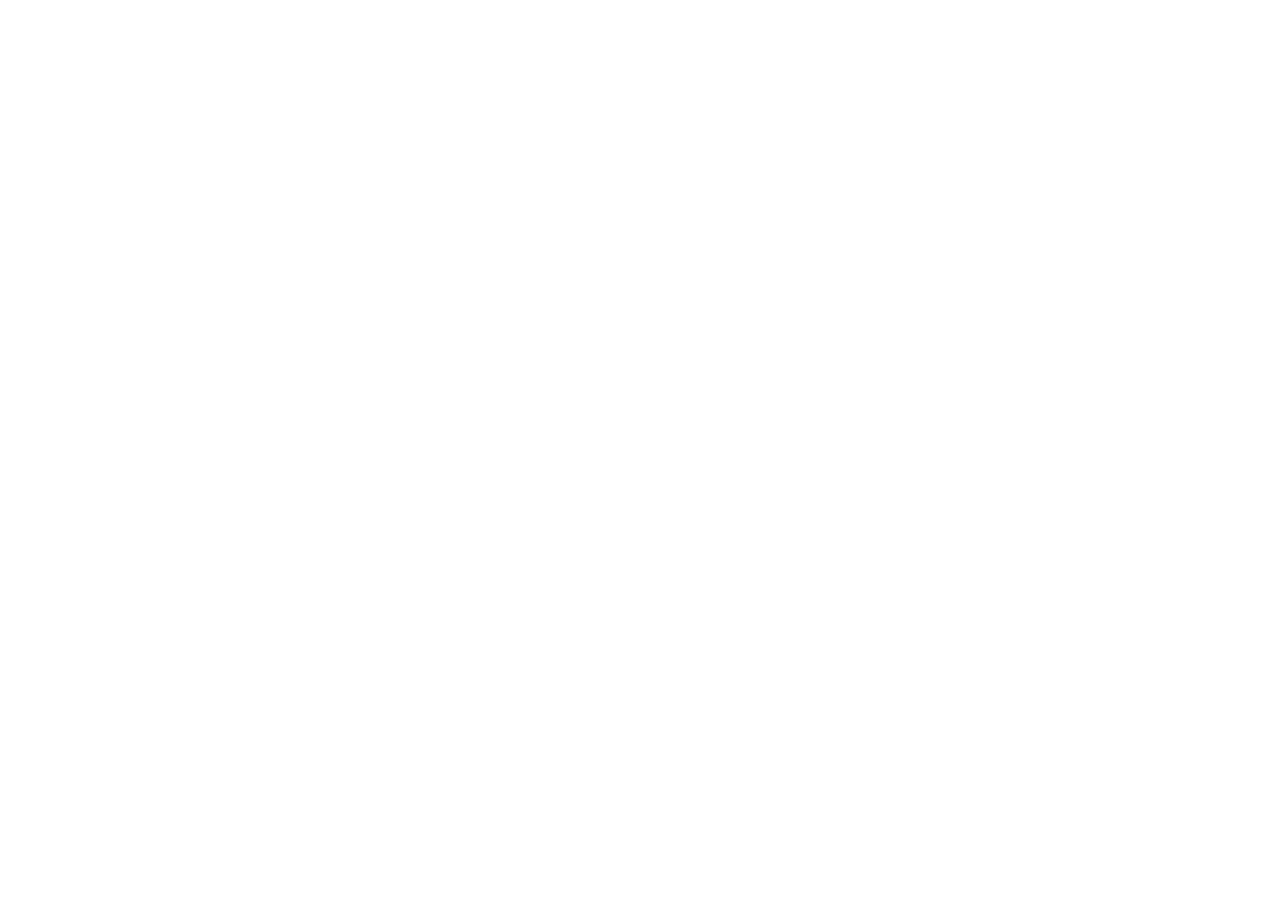
==== module2-solution/index.html @ a28f5570 "Creation of index.html" ====
<!DOCTYPE html>
<html lang="en">
  <head>
    <meta charset="UTF-8" />
    <meta name="viewport" content="width=device-width, initial-scale=1.0" />
    <title>Document</title>
  </head>
  <body></body>
</html>
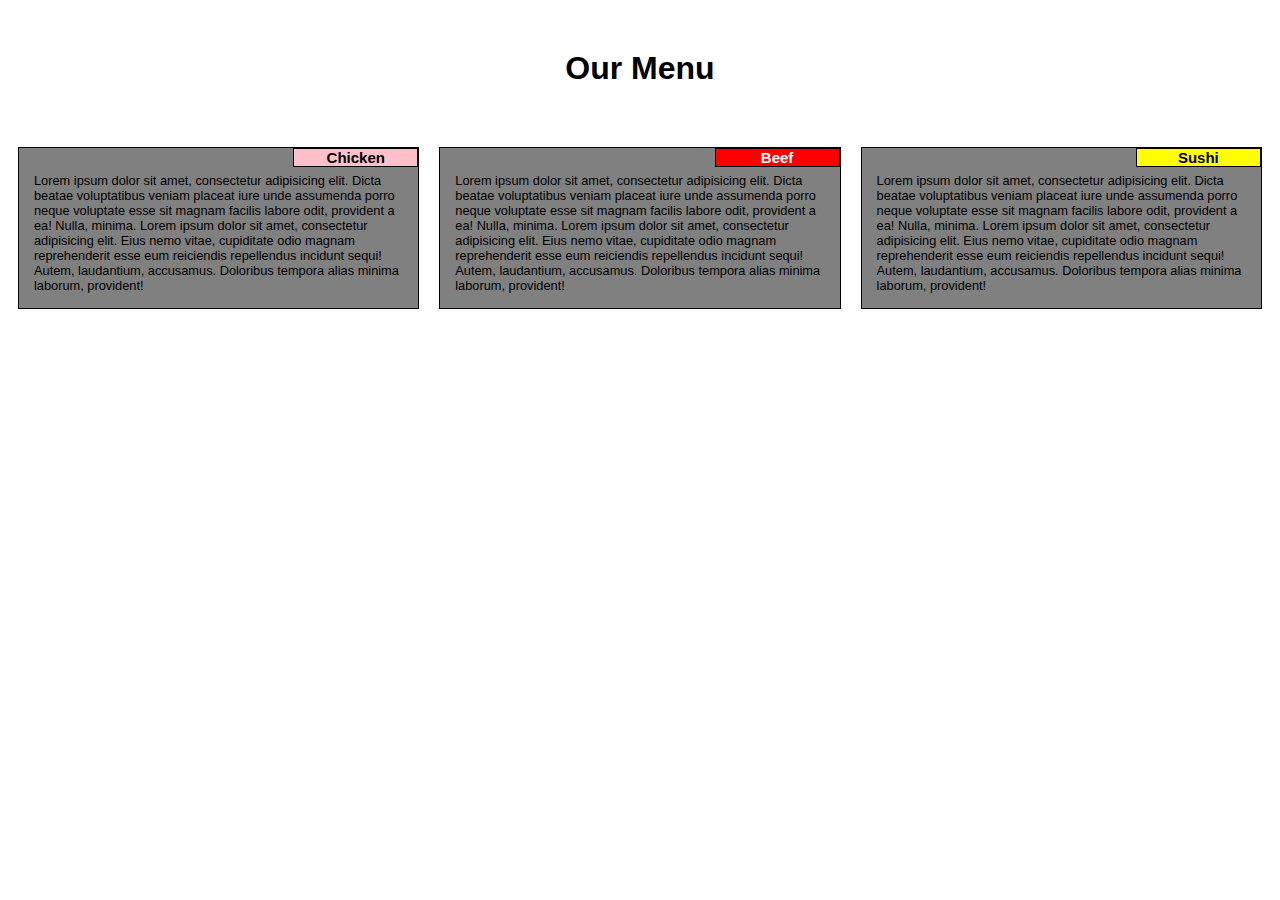
==== commit aa992f4a: "Final Solution." ====
--- a/module2-solution/index.html
+++ b/module2-solution/index.html
@@ -3,7 +3,54 @@
   <head>
     <meta charset="UTF-8" />
     <meta name="viewport" content="width=device-width, initial-scale=1.0" />
-    <title>Document</title>
+    <title>Module 2 Solution</title>
+    <link rel="stylesheet" href="css/styles.css" />
   </head>
-  <body></body>
+  <body>
+    <h1>Our Menu</h1>
+    <div class="row">
+      <div class="col-lg-4 col-md-6 col-sm-12">
+        <div class="box">
+          <div id="chicken" class="meal">Chicken</div>
+          <p>
+            Lorem ipsum dolor sit amet, consectetur adipisicing elit. Dicta
+            beatae voluptatibus veniam placeat iure unde assumenda porro neque
+            voluptate esse sit magnam facilis labore odit, provident a ea!
+            Nulla, minima. Lorem ipsum dolor sit amet, consectetur adipisicing
+            elit. Eius nemo vitae, cupiditate odio magnam reprehenderit esse eum
+            reiciendis repellendus incidunt sequi! Autem, laudantium, accusamus.
+            Doloribus tempora alias minima laborum, provident!
+          </p>
+        </div>
+      </div>
+      <div class="col-lg-4 col-md-6 col-sm-12">
+        <div class="box">
+          <div id="beef" class="meal">Beef</div>
+          <p>
+            Lorem ipsum dolor sit amet, consectetur adipisicing elit. Dicta
+            beatae voluptatibus veniam placeat iure unde assumenda porro neque
+            voluptate esse sit magnam facilis labore odit, provident a ea!
+            Nulla, minima. Lorem ipsum dolor sit amet, consectetur adipisicing
+            elit. Eius nemo vitae, cupiditate odio magnam reprehenderit esse eum
+            reiciendis repellendus incidunt sequi! Autem, laudantium, accusamus.
+            Doloribus tempora alias minima laborum, provident!
+          </p>
+        </div>
+      </div>
+      <div class="col-lg-4 col-md-12 col-sm-12">
+        <div class="box">
+          <div id="sushi" class="meal">Sushi</div>
+          <p>
+            Lorem ipsum dolor sit amet, consectetur adipisicing elit. Dicta
+            beatae voluptatibus veniam placeat iure unde assumenda porro neque
+            voluptate esse sit magnam facilis labore odit, provident a ea!
+            Nulla, minima. Lorem ipsum dolor sit amet, consectetur adipisicing
+            elit. Eius nemo vitae, cupiditate odio magnam reprehenderit esse eum
+            reiciendis repellendus incidunt sequi! Autem, laudantium, accusamus.
+            Doloribus tempora alias minima laborum, provident!
+          </p>
+        </div>
+      </div>
+    </div>
+  </body>
 </html>
--- a/module2-solution/css/styles.css
+++ b/module2-solution/css/styles.css
@@ -0,0 +1,222 @@
+* {
+  box-sizing: border-box;
+  font-family: "Lucida Sans", "Lucida Sans Regular", "Lucida Grande",
+    "Lucida Sans Unicode", Geneva, Verdana, sans-serif;
+}
+
+h1 {
+  text-align: center;
+  margin-bottom: 50px;
+  margin-top: 50px;
+}
+
+p {
+  margin: 15px;
+  padding-top: 10px;
+}
+.box {
+  color: black;
+  margin-left: auto;
+  margin-right: auto;
+  font-size: 80%;
+  border: black 1px solid;
+  width: 100%;
+  background-color: grey;
+}
+
+.meal {
+  border: 1px solid black;
+  width: 125px;
+  float: right;
+  text-align: center;
+  font-size: 15px;
+  font-weight: bold;
+}
+
+#chicken {
+  color: black;
+  background-color: pink;
+}
+
+#beef {
+  color: white;
+  background-color: red;
+}
+
+#sushi {
+  color: black;
+  background-color: yellow;
+}
+
+/* Simple Responsive Framework. */
+.row {
+  width: 100%;
+}
+
+/********** Large devices only **********/
+@media (min-width: 992px) {
+  .col-lg-1,
+  .col-lg-2,
+  .col-lg-3,
+  .col-lg-4,
+  .col-lg-5,
+  .col-lg-6,
+  .col-lg-7,
+  .col-lg-8,
+  .col-lg-9,
+  .col-lg-10,
+  .col-lg-11,
+  .col-lg-12 {
+    float: left;
+    height: 100%;
+    border: 10px solid white;
+  }
+  .col-lg-1 {
+    width: 8.33%;
+  }
+  .col-lg-2 {
+    width: 16.66%;
+  }
+  .col-lg-3 {
+    width: 25%;
+  }
+  .col-lg-4 {
+    width: 33.33%;
+  }
+  .col-lg-5 {
+    width: 41.66%;
+  }
+  .col-lg-6 {
+    width: 50%;
+  }
+  .col-lg-7 {
+    width: 58.33%;
+  }
+  .col-lg-8 {
+    width: 66.66%;
+  }
+  .col-lg-9 {
+    width: 74.99%;
+  }
+  .col-lg-10 {
+    width: 83.33%;
+  }
+  .col-lg-11 {
+    width: 91.66%;
+  }
+  .col-lg-12 {
+    width: 100%;
+  }
+}
+
+/********** Medium devices only **********/
+@media (min-width: 768px) and (max-width: 991px) {
+  .col-md-1,
+  .col-md-2,
+  .col-md-3,
+  .col-md-4,
+  .col-md-5,
+  .col-md-6,
+  .col-md-7,
+  .col-md-8,
+  .col-md-9,
+  .col-md-10,
+  .col-md-11,
+  .col-md-12 {
+    float: left;
+    border: 10px solid white;
+    height: 100%;
+  }
+  .col-md-1 {
+    width: 8.33%;
+  }
+  .col-md-2 {
+    width: 16.66%;
+  }
+  .col-md-3 {
+    width: 25%;
+  }
+  .col-md-4 {
+    width: 33.33%;
+  }
+  .col-md-5 {
+    width: 41.66%;
+  }
+  .col-md-6 {
+    width: 50%;
+  }
+  .col-md-7 {
+    width: 58.33%;
+  }
+  .col-md-8 {
+    width: 66.66%;
+  }
+  .col-md-9 {
+    width: 74.99%;
+  }
+  .col-md-10 {
+    width: 83.33%;
+  }
+  .col-md-11 {
+    width: 91.66%;
+  }
+  .col-md-12 {
+    width: 100%;
+  }
+}
+
+/********** Small devices only **********/
+@media (max-width: 767px) {
+  .col-sm-1,
+  .col-sm-2,
+  .col-sm-3,
+  .col-sm-4,
+  .col-sm-5,
+  .col-sm-6,
+  .col-sm-7,
+  .col-sm-8,
+  .col-sm-9,
+  .col-sm-10,
+  .col-sm-11,
+  .col-sm-12 {
+    float: left;
+    border: 10px solid white;
+    height: 100%;
+  }
+  .col-sm-1 {
+    width: 8.33%;
+  }
+  .col-sm-2 {
+    width: 16.66%;
+  }
+  .col-sm-3 {
+    width: 25%;
+  }
+  .col-sm-4 {
+    width: 33.33%;
+  }
+  .col-sm-5 {
+    width: 41.66%;
+  }
+  .col-sm-6 {
+    width: 50%;
+  }
+  .col-sm-7 {
+    width: 58.33%;
+  }
+  .col-sm-8 {
+    width: 66.66%;
+  }
+  .col-sm-9 {
+    width: 74.99%;
+  }
+  .col-sm-10 {
+    width: 83.33%;
+  }
+  .col-sm-11 {
+    width: 91.66%;
+  }
+  .col-sm-12 {
+    width: 100%;
+  }
+}
